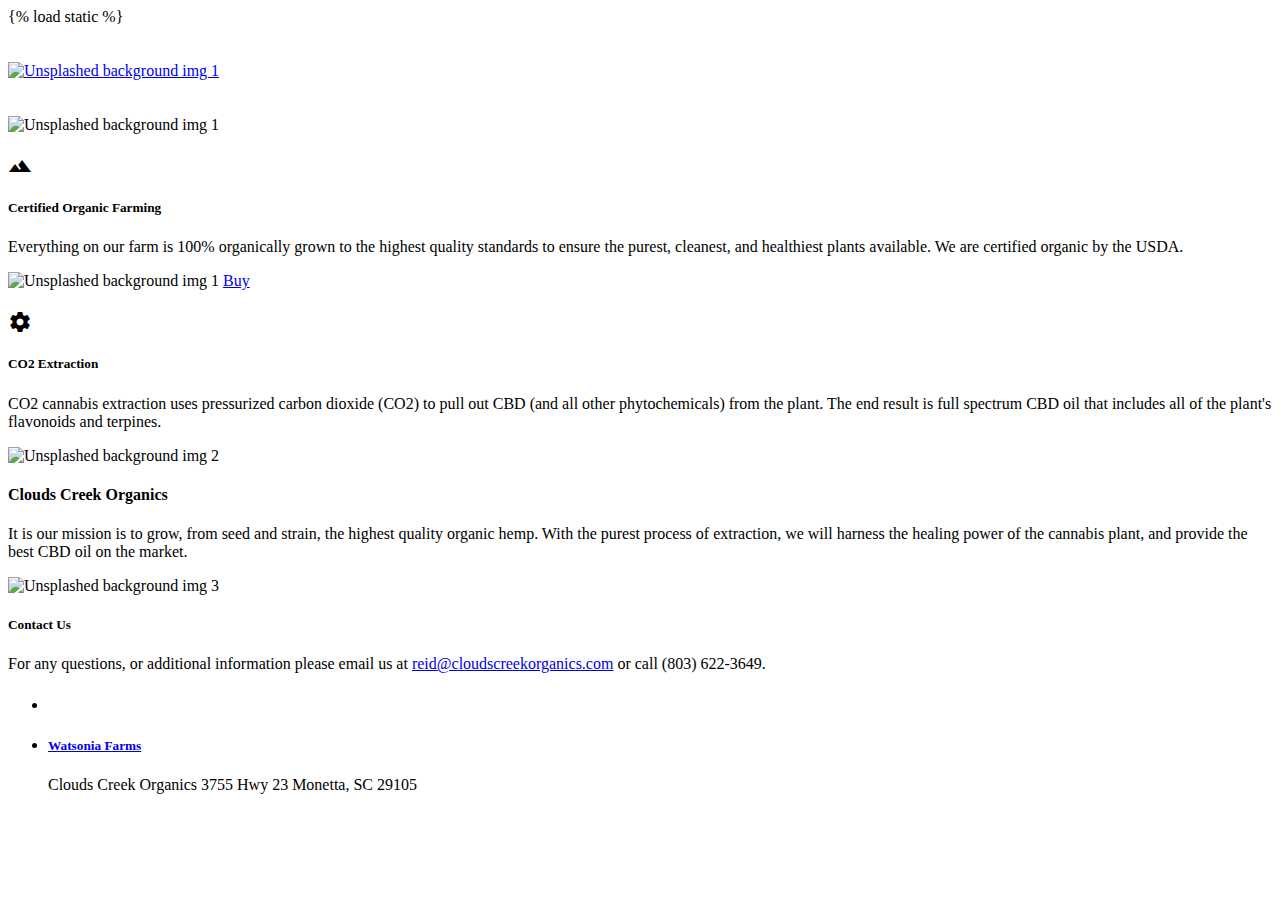
==== app/templates/index.html @ 511092d4 "added border to mission statement" ====
{% load static %}
<!DOCTYPE html>
<html lang="en">

<head>
	<meta http-equiv="Content-Type" content="text/html; charset=UTF-8" />
	<meta name="viewport" content="width=device-width, initial-scale=1" />
	<meta http-equiv="X-UA-Compatible" content="IE=edge,chrome=1">
	<title>Clouds Creek Organics</title>

	<!-- CSS  -->
	<link rel="stylesheet" href="static/css/normalize.css">
	<link href="https://fonts.googleapis.com/icon?family=Material+Icons" rel="stylesheet">
	<link href="static/css/materialize.css" type="text/css" rel="stylesheet" media="screen,projection" />
	<link href="static/css/style.css" type="text/css" rel="stylesheet" media="screen,projection" />
	<link rel="stylesheet" href="https://use.fontawesome.com/releases/v5.1.0/css/all.css" integrity="sha384-lKuwvrZot6UHsBSfcMvOkWwlCMgc0TaWr+30HWe3a4ltaBwTZhyTEggF5tJv8tbt"
	 crossorigin="anonymous">
	<link href="https://fonts.googleapis.com/css?family=Montserrat" rel="stylesheet">
	<link rel="stylesheet" href="static/css/main.css">
</head>

<body>
	<nav class="header" role="navigation">
		<div class="nav-wrapper container">
			<!-- <a id="logo-container" href="#" class="brand-logo"><img class="logo_small" src="static/images/ccc_logo.png"
				 alt="Unsplashed background img 1"></a> -->
			<!-- <ul class="right hide-on-med-and-down contact-link">
				<li><a href="/contact/">V2</a></li>
			</ul> -->

			<!-- <ul id="nav-mobile" class="sidenav">
				<li><a class="mobile-link" href="/contact/">Link</a></li>
			</ul> -->
			<!-- <a href="#" data-target="nav-mobile" class="sidenav-trigger"><i class="material-icons">menu</i></a> -->
		</div>
	</nav>

	<div id="index-banner" class="parallax-container">
		<div class="section no-pad-bot">
			<div class="container">
				<br><br>
				<!-- <h1 class="header center teal-text text-lighten-2">Indigo Ridge Hemp</h1> -->
				<div class="row">
				<!-- <div class="col s3 m3"></div> -->
					<div class="col s6 m3">
						<div class="ctr">
							<a href="https://hemp.rawmarket.place/community/cloudscreek/listings/view/5720/full-spectrum-cbd-oil/" target="_blank" id="" class=""><img class="responsive-img logo_large" src="static/images/Logo_blue_large_increase.png" alt="Unsplashed background img 1"></a>
					<!-- <img class="responsive-img logo_large" src="static/images/Logo_large.png" alt="Unsplashed background img 1"> -->
					<!-- <a href="https://hemp.rawmarket.place/products/search-products/?awpcp-step=dosearch&keywordphrase=cloudscreek&searchcategory" target="_blank" id="download-button" class="btn-large waves-effect waves-light buy_btn">Buy</a> -->
					<!-- <h5 class="header col s12 light">Get your Weed from Reed</h5> -->
				<!-- <div class="col s3 m3"></div> -->
			</div>
				</div>
				</div>
			
				<br><br>

			</div>
		</div>

		<div class="parallax">
			<img class="responsive-img" src="static/images/hemp_1.jpg" alt="Unsplashed background img 1">
			
		</div>
		<!-- <div class="parallax"><img src="static/images/hemp_3.jpg" alt="Unsplashed background img 1"></div> -->
	</div>
		


	<div class="container mid-section">
		<div class="section">

			<!--   Icon Section   -->
			<div class="row">
				<div class="col s12 m4">
					<div class="icon-block">
						<h2 class="center"><i class="material-icons">filter_hdr</i></h2>
						<h5 class="center">Certified Organic Farming</h5>

						<p class="light">Everything on our farm is 100% organically grown to the highest quality standards to ensure the purest, cleanest, and healthiest plants available. We are certified organic by the USDA.</p>
						<!-- <a href="https://www.beyondpesticides.org/programs/organic-agriculture/why-organic/health-benefits" target="_blank" id="organic_btn" class="btn-large waves-effect waves learn_btn">Learn More</a> -->
					</div>
				</div>

				<div class="col s12 m4">
					<div class="icon-block">
						<img class="responsive-img circle_logo" src="static/images/Logo_blue_circle.png" alt="Unsplashed background img 1">
						<a href="https://hemp.rawmarket.place/community/cloudscreek/listings/view/5720/full-spectrum-cbd-oil/" target="_blank" id="download-button" class="btn-large waves-effect waves-light buy_btn2">Buy</a>
				
					</div>
				</div>

				<div class="col s12 m4">
					<div class="icon-block">
						<h2 class="center"><i class="material-icons">settings</i></h2>
						<h5 class="center">CO2 Extraction</h5>

						<p class="light">CO2 cannabis extraction uses pressurized carbon dioxide (CO2) to pull out CBD (and all other phytochemicals) from the plant.  The end result is full spectrum CBD oil that includes all of the plant's flavonoids and terpines.</p>
						<!-- <a href="https://www.honestpaws.com/blogs/cbd/co2-extraction" target="_blank" id="co2_btn" class="btn-large waves-effect waves-light learn_btn">Learn More</a> -->
					</div>
				</div>
			</div>

		</div>
	</div>


	<div class="parallax-container valign-wrapper">
		<div class="section no-pad-bot">
			<div class="container">
				<div class="row center">
					<!-- <h5 class="header col s12 light mid-tag"></h5> -->
				</div>
			</div>
		</div>
		<div class="parallax"><img class="mid_pic" src="static/images/test2.jpg" alt="Unsplashed background img 2"></div>
	</div>

	<div class="container low-mid">
		<div class="section">

			<div class="row">
				<div class="col s12 center">
					<h3><i class="mdi-content-send brown-text"></i></h3>
					<div class="mission_statement">
						<h4>Clouds Creek Organics</h4>
						<p class="left-align light bio">It is our mission is to grow, from seed and strain, the highest quality organic hemp.  With the purest process of extraction, we will harness the healing power of the cannabis plant, and provide the best CBD oil on the market.</p>
					</div>
				</div>
			</div>

		</div>
	</div>


	<div class="parallax-container valign-wrapper">
		<div class="section no-pad-bot">
			<div class="container">
				<div class="row center">
					<!-- <h5 class="header col s12 light"></h5> -->
				</div>
			</div>
		</div>
		<div class="parallax"><img src="static/images/goo.JPG" alt="Unsplashed background img 3"></div>

	</div>

	<footer class="page-footer">
		<div class="container">
			<div class="row">
				<div class="col l6 s12">
					<h5 class="grey-text text-lighten-3">Contact Us</h5>
					<p class="grey-text text-lighten-3">For any questions, or additional information please email us at <a href="mailto:reid@cloudscreekorganics.com ?Subject=Website%20Contact" target="_top">reid@cloudscreekorganics.com</a> or call (803) 622-3649.</p>


				</div>
				<div class="col l3 s12">
					<h5 class="grey-text text-lighten-3"></h5>
					<ul>
						<li><a class="grey-text text-lighten-3" href="#!"></a></li>
					
					</ul>
				</div>
				<div class="col l3 s12">
					<!-- <h5 class="grey-text text-lighten-3"><a class="grey-text text-lighten-3" target="_blank" href="https://www.watsoniafarms.com/"></a>Watsonia Farms</h5> -->
					<ul>
						<li><a class="grey-text text-lighten-3" target="_blank" href="https://www.watsoniafarms.com/"><h5>Watsonia Farms</h5></a></li>
						<p class="grey-text text-lighten-3">Clouds Creek Organics
								3755 Hwy 23
								Monetta, SC 29105</p>
						
					</ul>
				</div>
			</div>
		</div>
		<div class="footer-copyright">
			<div class="container">
				<!-- <a class="brown-text text-lighten-3" target="_blank" href="http://www.zacharythigpen.com">ZT Designs</a> -->
			</div>
		</div>
	</footer>


	<!--  Scripts-->
	<script src="https://code.jquery.com/jquery-2.1.1.min.js"></script>
	<script src="static/js/materialize.js"></script>
	<script src="static/js/init.js"></script>

</body>

</html>
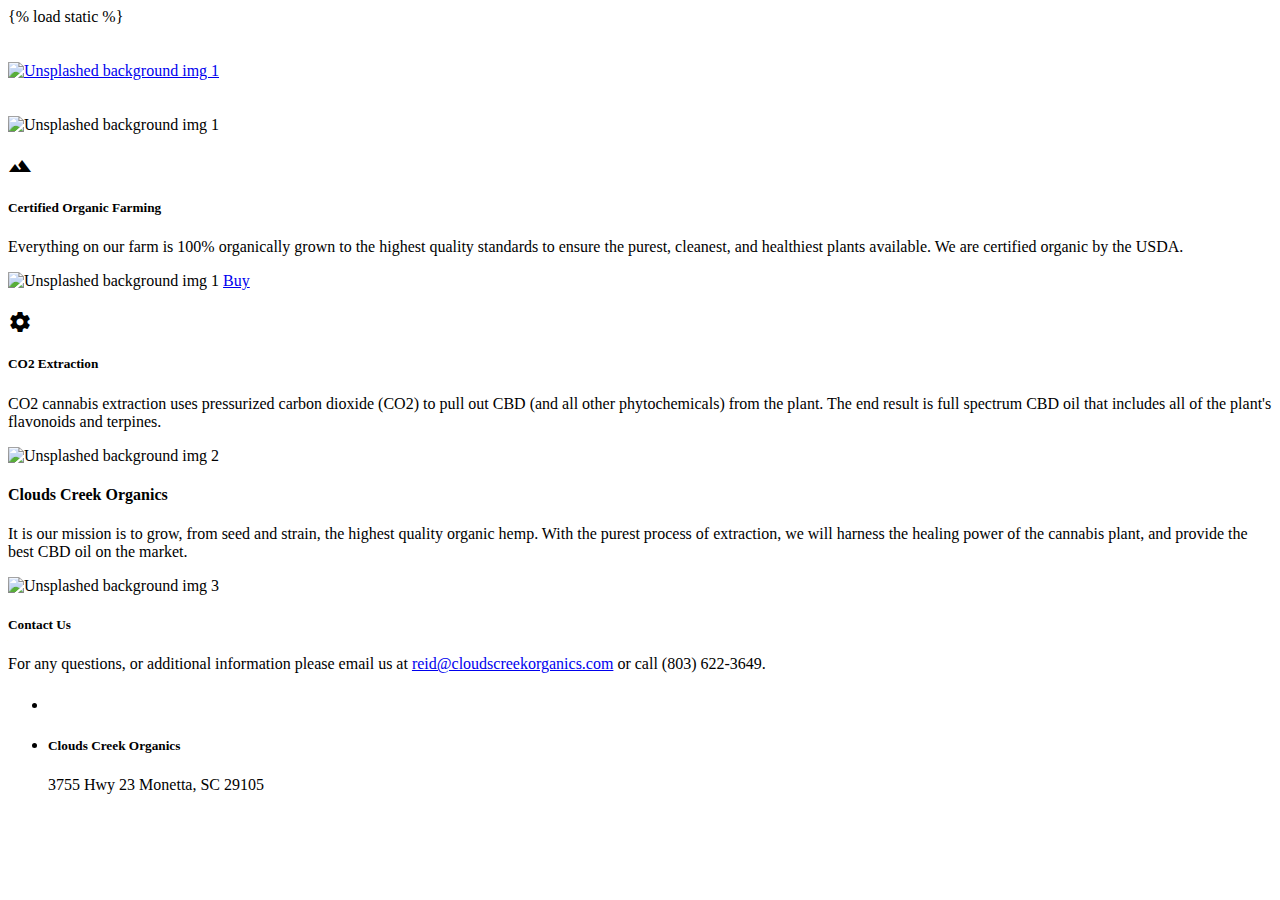
==== commit 4b514379: "changed watsonia farms text, added padding to icon blocks" ====
--- a/app/templates/index.html
+++ b/app/templates/index.html
@@ -77,7 +77,7 @@
 						<h2 class="center"><i class="material-icons">filter_hdr</i></h2>
 						<h5 class="center">Certified Organic Farming</h5>
 
-						<p class="light">Everything on our farm is 100% organically grown to the highest quality standards to ensure the purest, cleanest, and healthiest plants available. We are certified organic by the USDA.</p>
+						<p class="light blerb">Everything on our farm is 100% organically grown to the highest quality standards to ensure the purest, cleanest, and healthiest plants available. We are certified organic by the USDA.</p>
 						<!-- <a href="https://www.beyondpesticides.org/programs/organic-agriculture/why-organic/health-benefits" target="_blank" id="organic_btn" class="btn-large waves-effect waves learn_btn">Learn More</a> -->
 					</div>
 				</div>
@@ -95,7 +95,7 @@
 						<h2 class="center"><i class="material-icons">settings</i></h2>
 						<h5 class="center">CO2 Extraction</h5>
 
-						<p class="light">CO2 cannabis extraction uses pressurized carbon dioxide (CO2) to pull out CBD (and all other phytochemicals) from the plant.  The end result is full spectrum CBD oil that includes all of the plant's flavonoids and terpines.</p>
+						<p class="light blerb">CO2 cannabis extraction uses pressurized carbon dioxide (CO2) to pull out CBD (and all other phytochemicals) from the plant.  The end result is full spectrum CBD oil that includes all of the plant's flavonoids and terpines.</p>
 						<!-- <a href="https://www.honestpaws.com/blogs/cbd/co2-extraction" target="_blank" id="co2_btn" class="btn-large waves-effect waves-light learn_btn">Learn More</a> -->
 					</div>
 				</div>
@@ -164,8 +164,8 @@
 				<div class="col l3 s12">
 					<!-- <h5 class="grey-text text-lighten-3"><a class="grey-text text-lighten-3" target="_blank" href="https://www.watsoniafarms.com/"></a>Watsonia Farms</h5> -->
 					<ul>
-						<li><a class="grey-text text-lighten-3" target="_blank" href="https://www.watsoniafarms.com/"><h5>Watsonia Farms</h5></a></li>
-						<p class="grey-text text-lighten-3">Clouds Creek Organics
+						<li><h5>Clouds Creek Organics</h5></li>
+						<p class="grey-text text-lighten-3">
 								3755 Hwy 23
 								Monetta, SC 29105</p>
 						
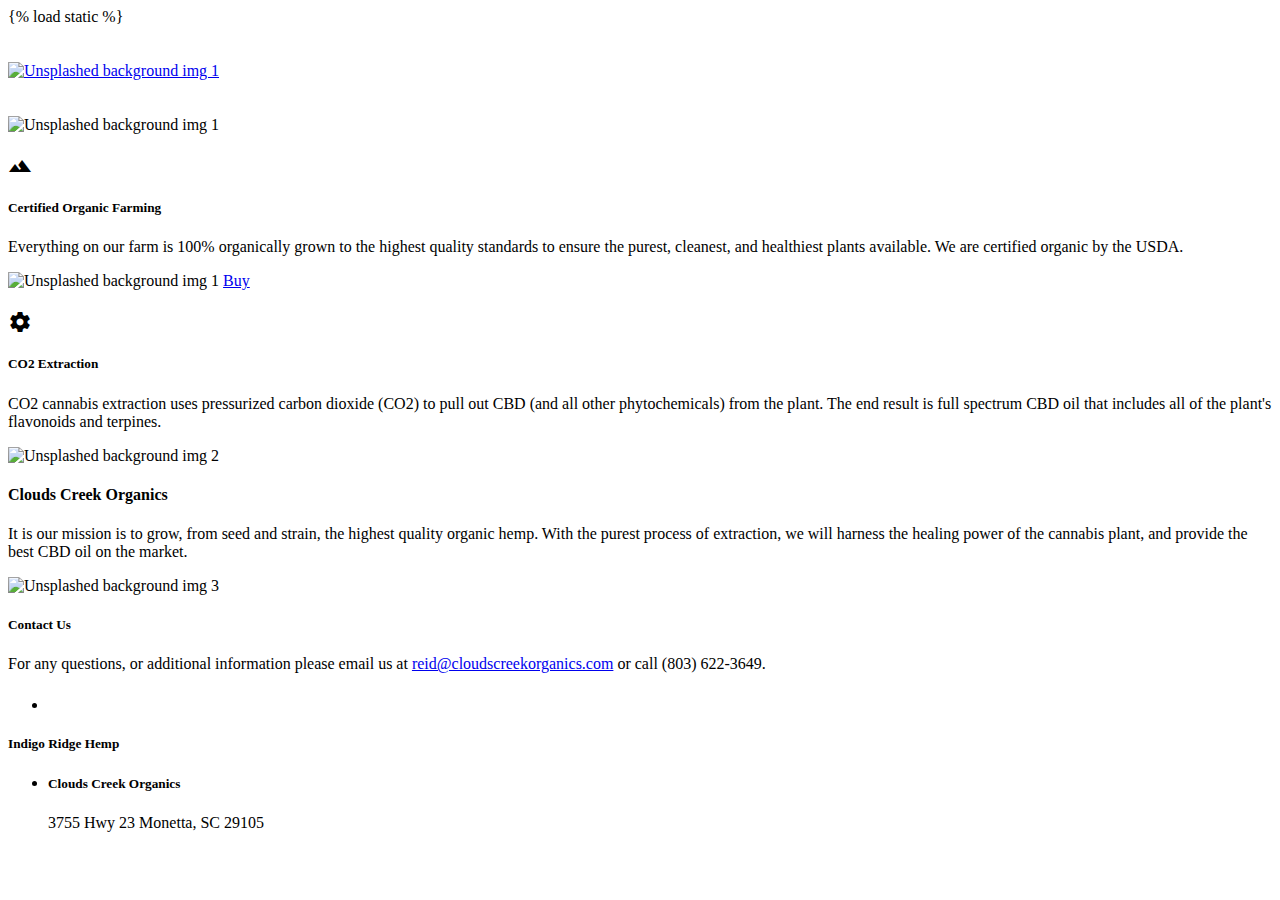
==== commit 1a5d9223: "added indigo ridge link" ====
--- a/app/templates/index.html
+++ b/app/templates/index.html
@@ -162,7 +162,7 @@
 					</ul>
 				</div>
 				<div class="col l3 s12">
-					<!-- <h5 class="grey-text text-lighten-3"><a class="grey-text text-lighten-3" target="_blank" href="https://www.watsoniafarms.com/"></a>Watsonia Farms</h5> -->
+					<h5 class="grey-text text-lighten-3"><a class="grey-text text-lighten-3" target="_blank" href="https://www.indigoridgehemp.com/"></a>Indigo Ridge Hemp</h5>
 					<ul>
 						<li><h5>Clouds Creek Organics</h5></li>
 						<p class="grey-text text-lighten-3">
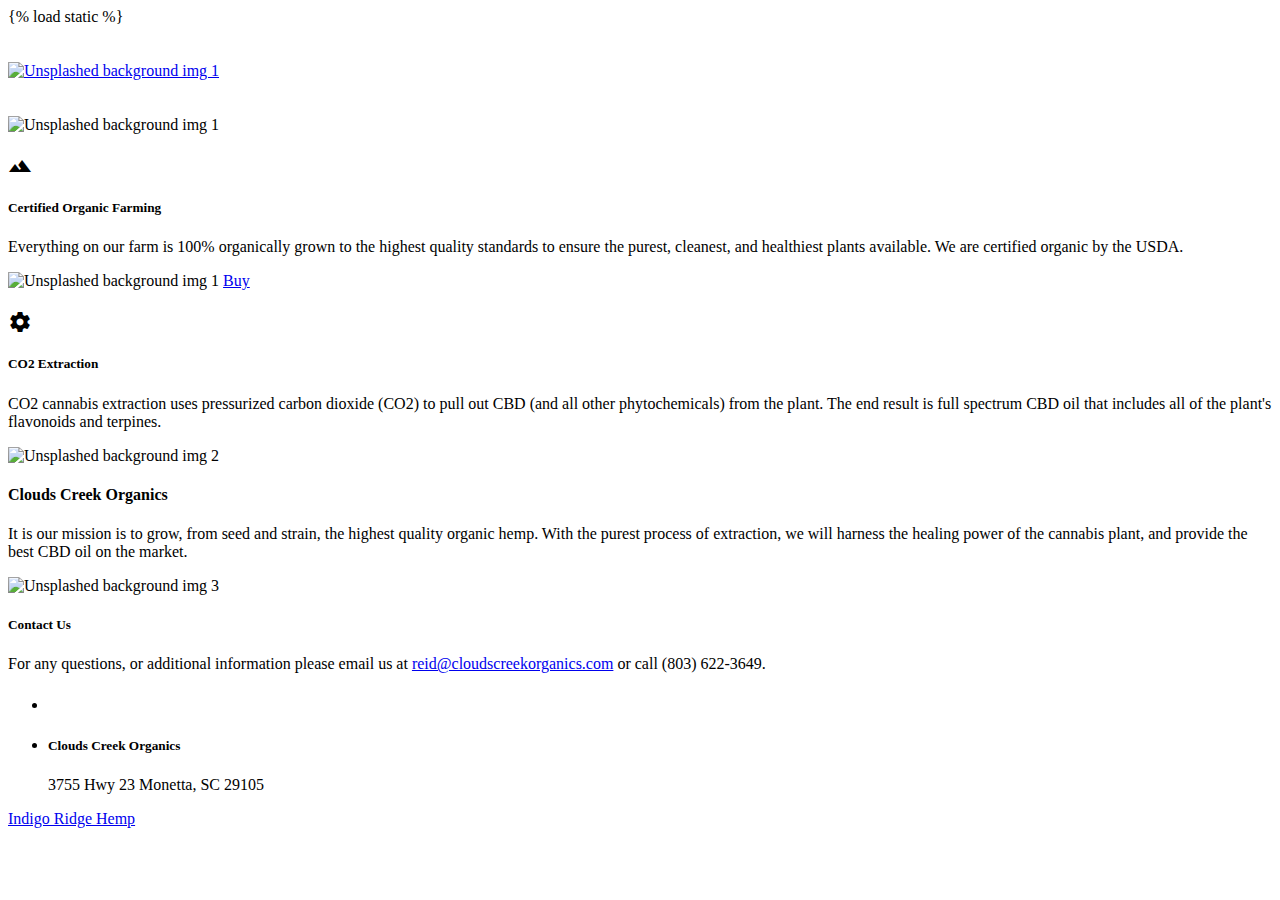
==== commit cd8e2a7c: "moved link" ====
--- a/app/templates/index.html
+++ b/app/templates/index.html
@@ -162,7 +162,7 @@
 					</ul>
 				</div>
 				<div class="col l3 s12">
-					<h5 class="grey-text text-lighten-3"><a class="grey-text text-lighten-3" target="_blank" href="https://www.indigoridgehemp.com/"></a>Indigo Ridge Hemp</h5>
+					<!-- <h5 class="grey-text text-lighten-3"><a class="grey-text text-lighten-3" target="_blank" href="https://www.indigoridgehemp.com/"></a>Indigo Ridge Hemp</h5> -->
 					<ul>
 						<li><h5>Clouds Creek Organics</h5></li>
 						<p class="grey-text text-lighten-3">
@@ -175,7 +175,7 @@
 		</div>
 		<div class="footer-copyright">
 			<div class="container">
-				<!-- <a class="brown-text text-lighten-3" target="_blank" href="http://www.zacharythigpen.com">ZT Designs</a> -->
+				<a class="grey-text text-lighten-3" target="_blank" href="https://www.indigoridgehemp.com">Indigo Ridge Hemp</a>
 			</div>
 		</div>
 	</footer>
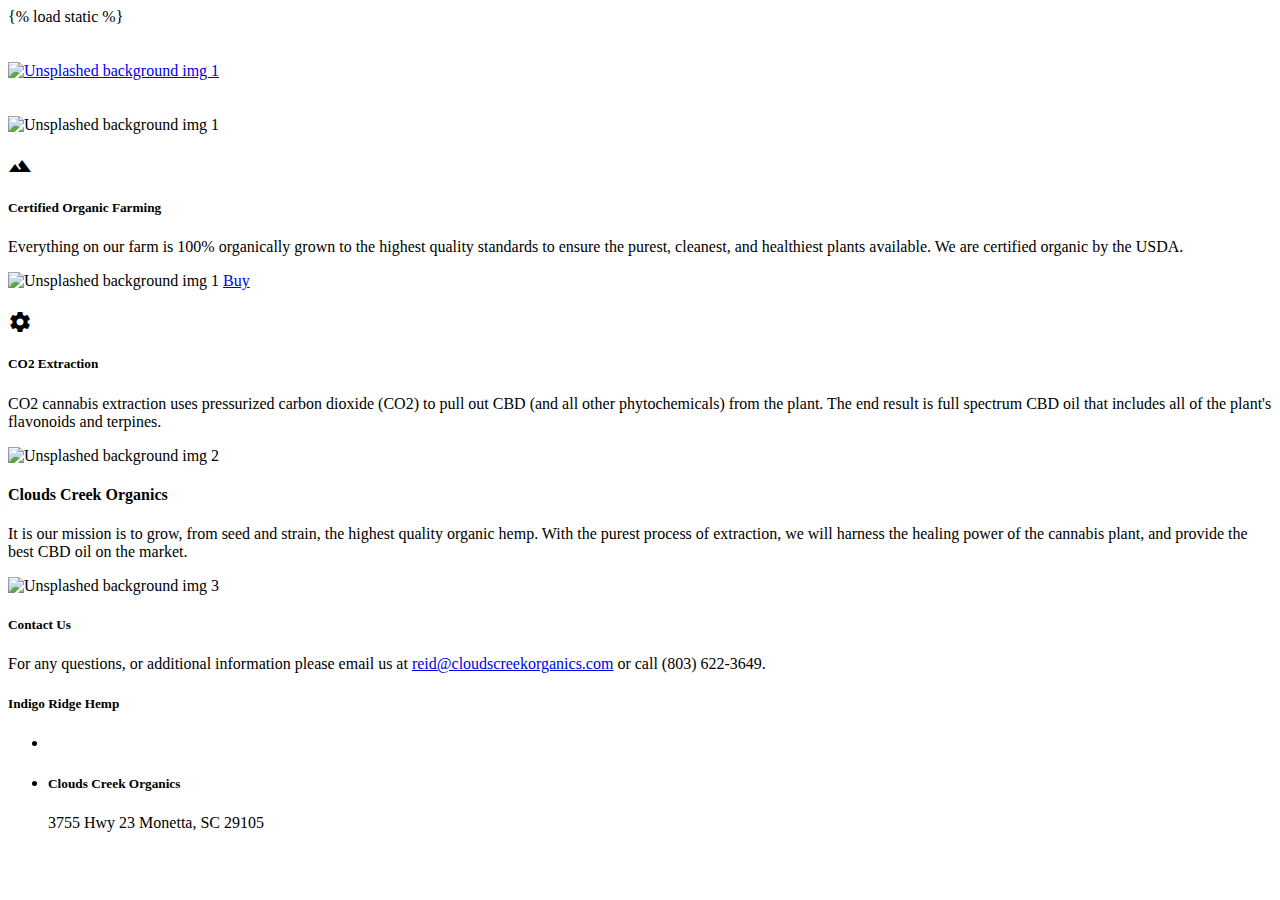
==== commit a15f831f: "moved link" ====
--- a/app/templates/index.html
+++ b/app/templates/index.html
@@ -152,7 +152,7 @@
 					<h5 class="grey-text text-lighten-3">Contact Us</h5>
 					<p class="grey-text text-lighten-3">For any questions, or additional information please email us at <a href="mailto:reid@cloudscreekorganics.com ?Subject=Website%20Contact" target="_top">reid@cloudscreekorganics.com</a> or call (803) 622-3649.</p>
 
-
+					<h5 class="grey-text text-lighten-3"><a class="grey-text text-lighten-3" target="_blank" href="https://www.indigoridgehemp.com/"></a>Indigo Ridge Hemp</h5>
 				</div>
 				<div class="col l3 s12">
 					<h5 class="grey-text text-lighten-3"></h5>
@@ -175,7 +175,7 @@
 		</div>
 		<div class="footer-copyright">
 			<div class="container">
-				<a class="grey-text text-lighten-3" target="_blank" href="https://www.indigoridgehemp.com">Indigo Ridge Hemp</a>
+				<!-- <a class="grey-text text-lighten-3" target="_blank" href="https://www.indigoridgehemp.com">Indigo Ridge Hemp</a> -->
 			</div>
 		</div>
 	</footer>
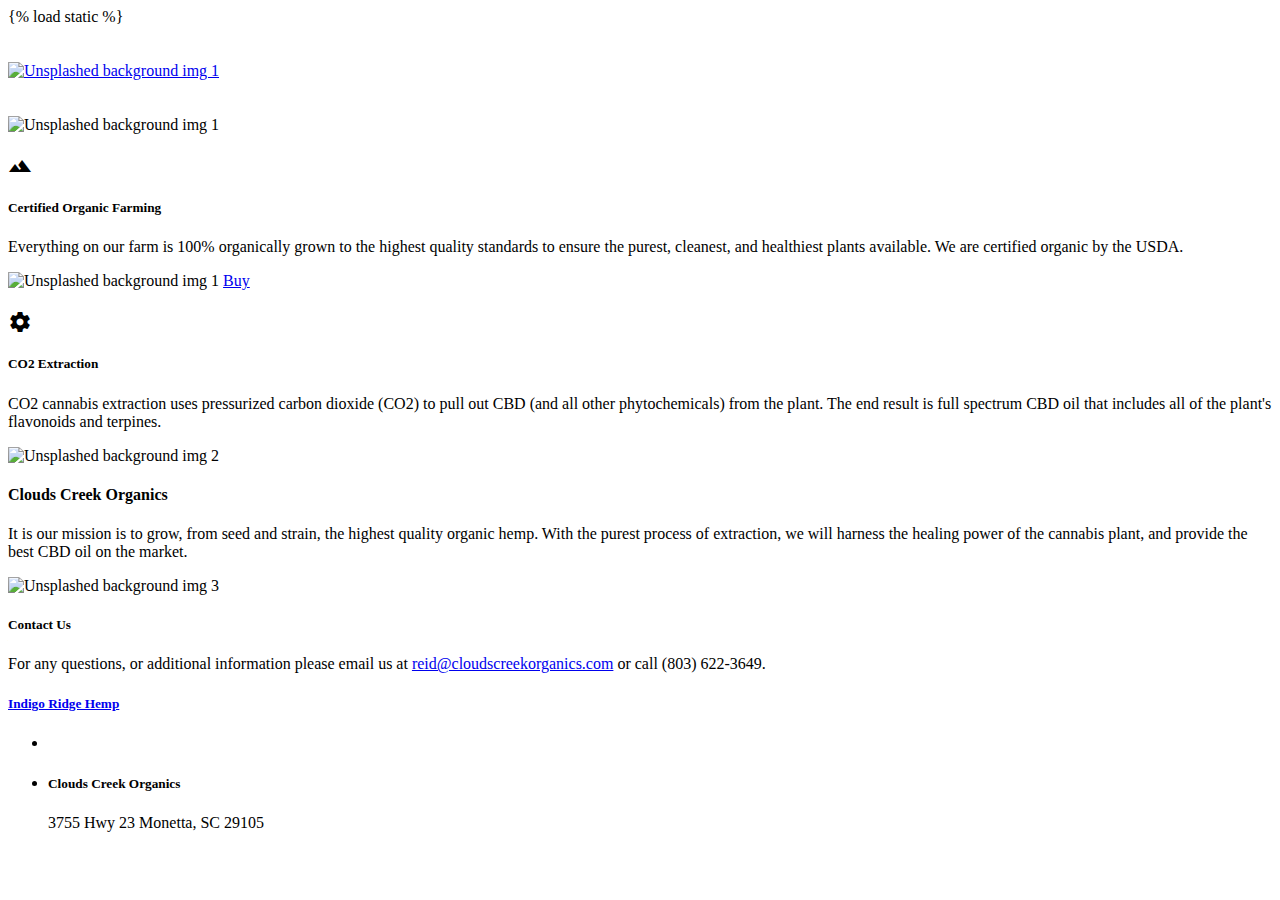
==== commit e3170600: "fixed link" ====
--- a/app/templates/index.html
+++ b/app/templates/index.html
@@ -152,7 +152,7 @@
 					<h5 class="grey-text text-lighten-3">Contact Us</h5>
 					<p class="grey-text text-lighten-3">For any questions, or additional information please email us at <a href="mailto:reid@cloudscreekorganics.com ?Subject=Website%20Contact" target="_top">reid@cloudscreekorganics.com</a> or call (803) 622-3649.</p>
 
-					<h5 class="grey-text text-lighten-3"><a class="grey-text text-lighten-3" target="_blank" href="https://www.indigoridgehemp.com/"></a>Indigo Ridge Hemp</h5>
+					<h5 class="grey-text text-lighten-3"><a class="grey-text text-lighten-3" target="_blank" href="https://www.indigoridgehemp.com/">Indigo Ridge Hemp</a></h5>
 				</div>
 				<div class="col l3 s12">
 					<h5 class="grey-text text-lighten-3"></h5>
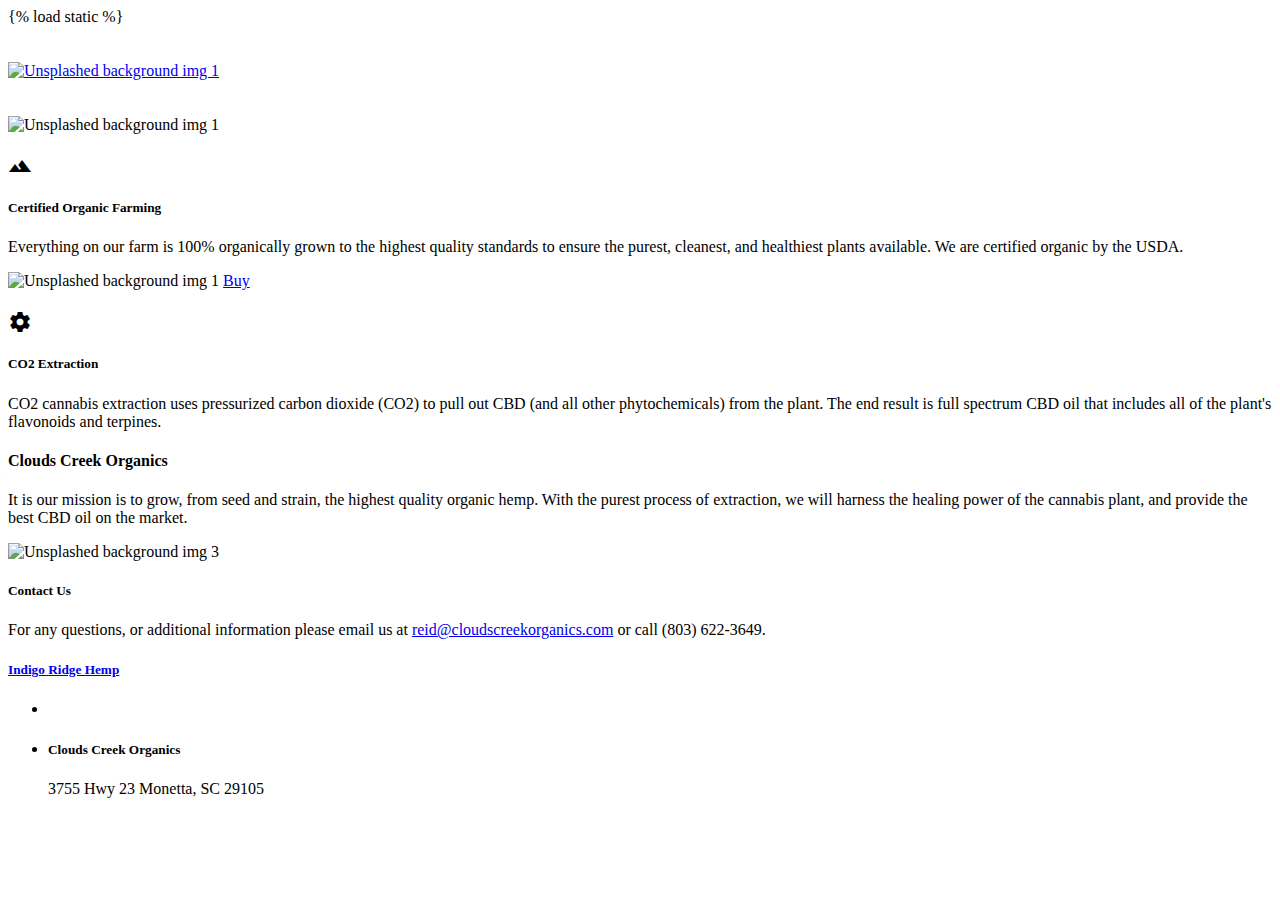
==== commit 21a48d8a: "updated site with no usda picture" ====
--- a/app/templates/index.html
+++ b/app/templates/index.html
@@ -105,16 +105,15 @@
 	</div>
 
 
-	<div class="parallax-container valign-wrapper">
+	<!-- <div class="parallax-container valign-wrapper">
 		<div class="section no-pad-bot">
 			<div class="container">
 				<div class="row center">
-					<!-- <h5 class="header col s12 light mid-tag"></h5> -->
 				</div>
 			</div>
 		</div>
 		<div class="parallax"><img class="mid_pic" src="static/images/test2.jpg" alt="Unsplashed background img 2"></div>
-	</div>
+	</div> -->
 
 	<div class="container low-mid">
 		<div class="section">
